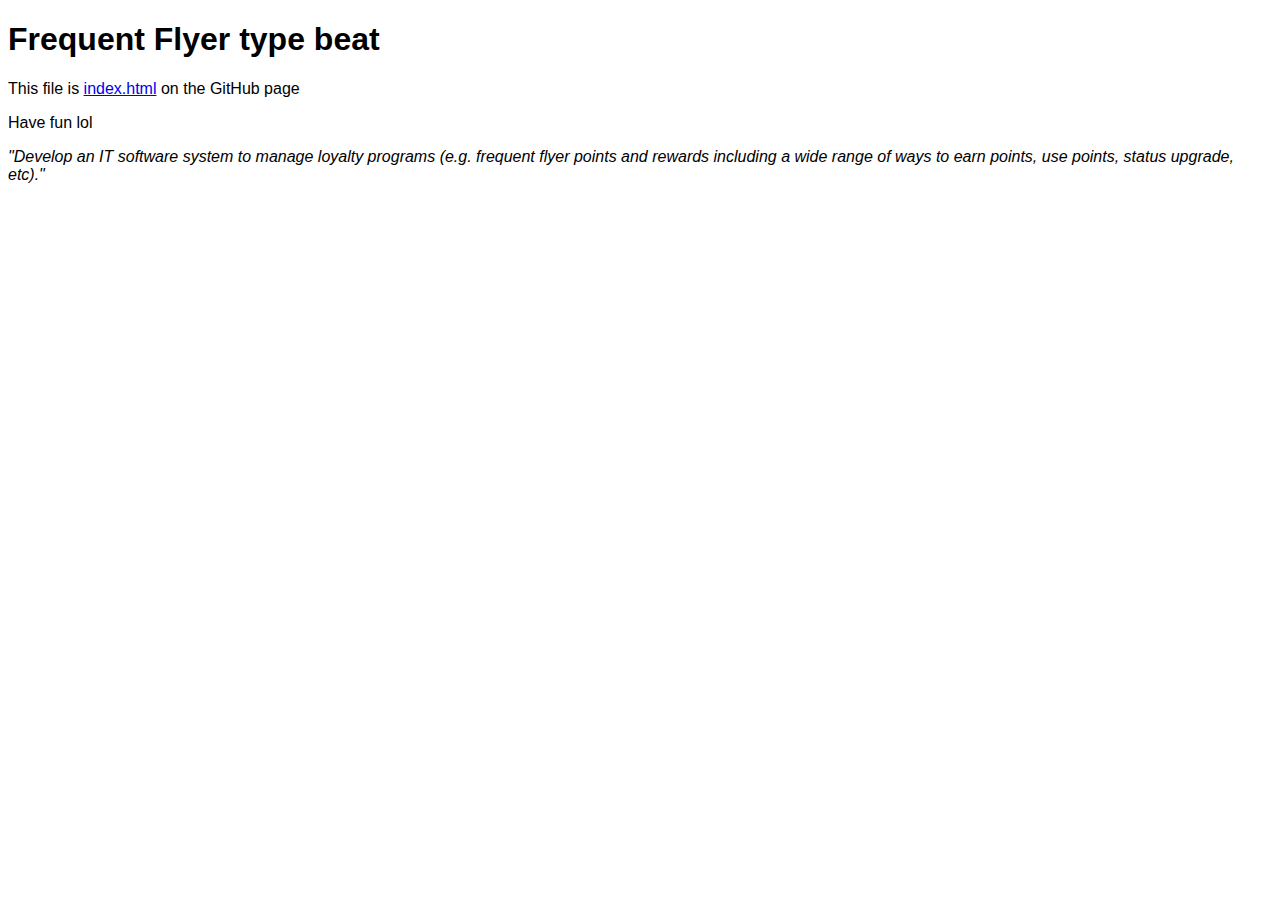
==== index.html @ 765bc9ff "Update index.html" ====
<!DOCTYPE html>
<html lang="en">
	<head>
		<meta charset="utf-8">
		<title>Website moment</title>
		<link rel="stylesheet" type="text/css" href="style.css">
	</head>
	<body>
		<h1>Frequent Flyer type beat</h1>
		<p>This file is <a href="https://github.com/SuperAwesomeGroup5000/GroupProject/blob/main/index.html">index.html</a> on the GitHub page</p>
		<p>Have fun lol</p>
		<i>"Develop an IT software system to manage loyalty programs (e.g. frequent flyer points and rewards including a wide range of ways to earn points, use points, status upgrade, etc)."</i>
	</body>
</html>
---- style.css ----
html, body {
	font-family: "Comic Sans MS", "Chalkboard", cursive, sans-serif;
}
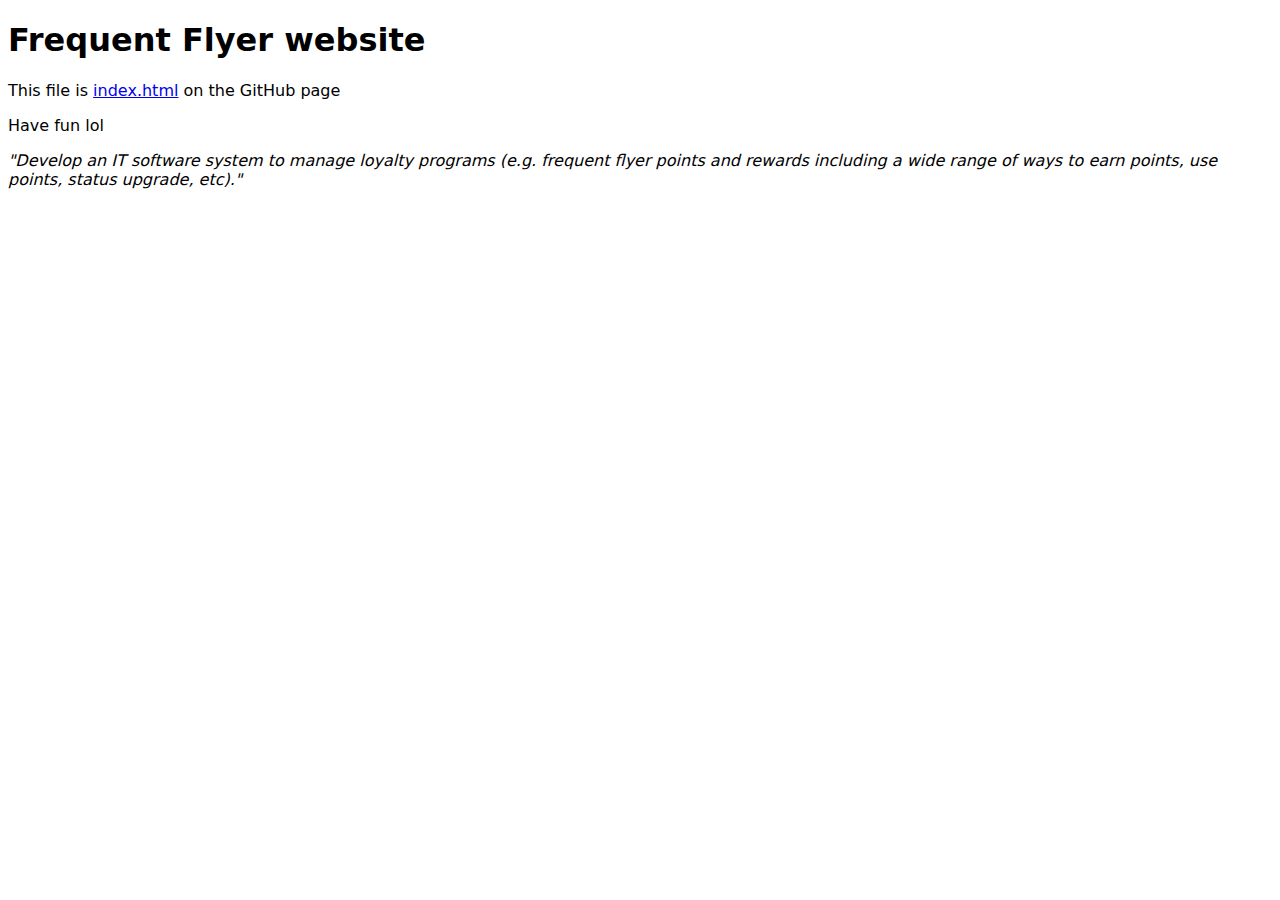
==== commit 41055d3c: "Update index.html" ====
--- a/index.html
+++ b/index.html
@@ -2,11 +2,11 @@
 <html lang="en">
 	<head>
 		<meta charset="utf-8">
-		<title>Website moment</title>
+		<title>Loyalty Manager</title>
 		<link rel="stylesheet" type="text/css" href="style.css">
 	</head>
 	<body>
-		<h1>Frequent Flyer type beat</h1>
+		<h1>Frequent Flyer website</h1>
 		<p>This file is <a href="https://github.com/SuperAwesomeGroup5000/GroupProject/blob/main/index.html">index.html</a> on the GitHub page</p>
 		<p>Have fun lol</p>
 		<i>"Develop an IT software system to manage loyalty programs (e.g. frequent flyer points and rewards including a wide range of ways to earn points, use points, status upgrade, etc)."</i>
--- a/style.css
+++ b/style.css
@@ -1,3 +1,4 @@
-html, body {
-	font-family: "Comic Sans MS", "Chalkboard", cursive, sans-serif;
-}
+/* Nicer font */
+* {
+	font-family: system-ui, Arial, Helvetica, sans-serif;
+}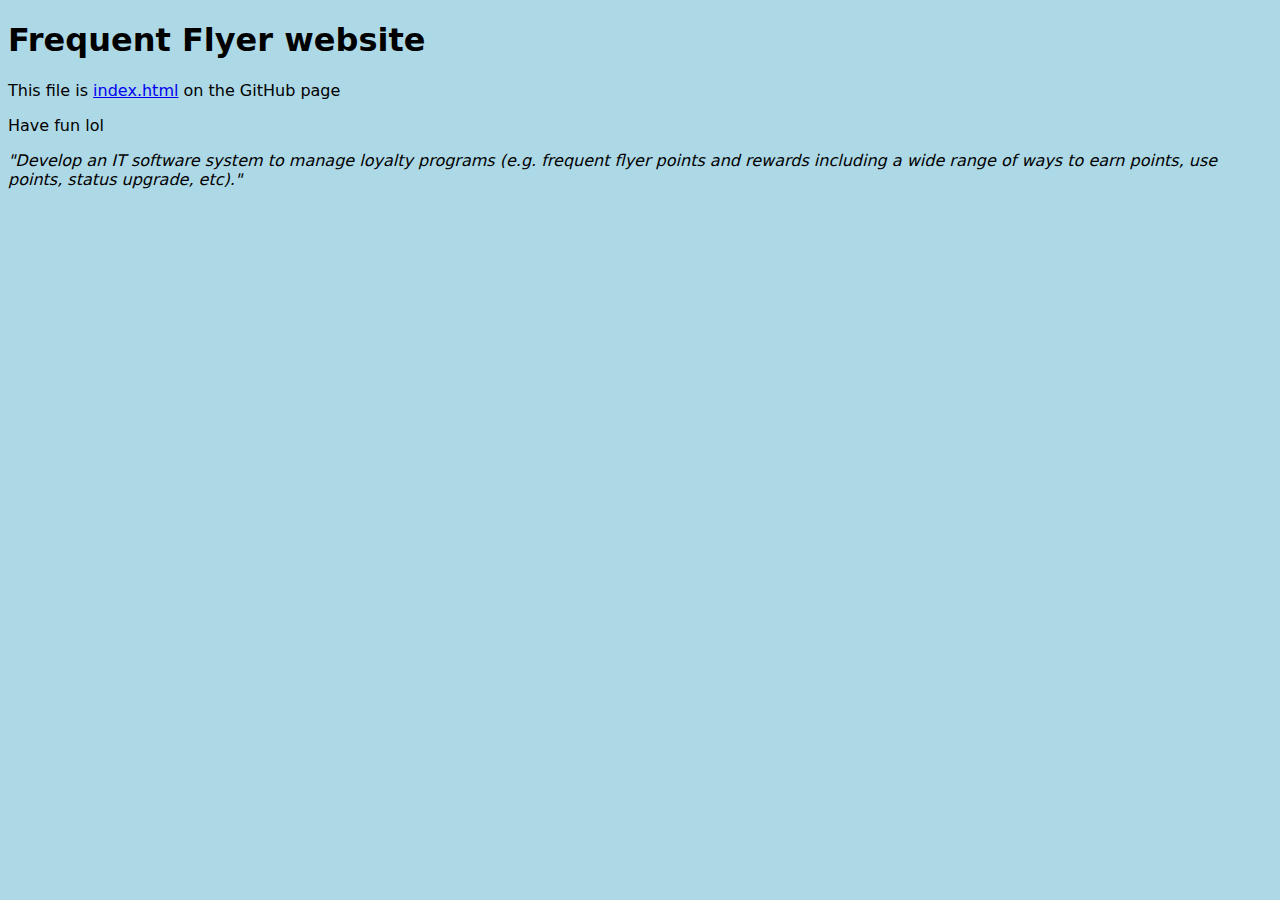
==== commit 651afa2f: "Update index.html" ====
--- a/index.html
+++ b/index.html
@@ -3,9 +3,9 @@
 	<head>
 		<meta charset="utf-8">
 		<title>Loyalty Manager</title>
-		<link rel="stylesheet" type="text/css" href="style.css">
+		<link rel="stylesheet" type="text/css" href="src/style.css">
 	</head>
-	<body>
+	<body style="background-color:#ADD8E6">
 		<h1>Frequent Flyer website</h1>
 		<p>This file is <a href="https://github.com/SuperAwesomeGroup5000/GroupProject/blob/main/index.html">index.html</a> on the GitHub page</p>
 		<p>Have fun lol</p>
--- a/src/style.css
+++ b/src/style.css
@@ -0,0 +1,4 @@
+/* Nicer font */
+* {
+	font-family: system-ui, Arial, Helvetica, sans-serif;
+}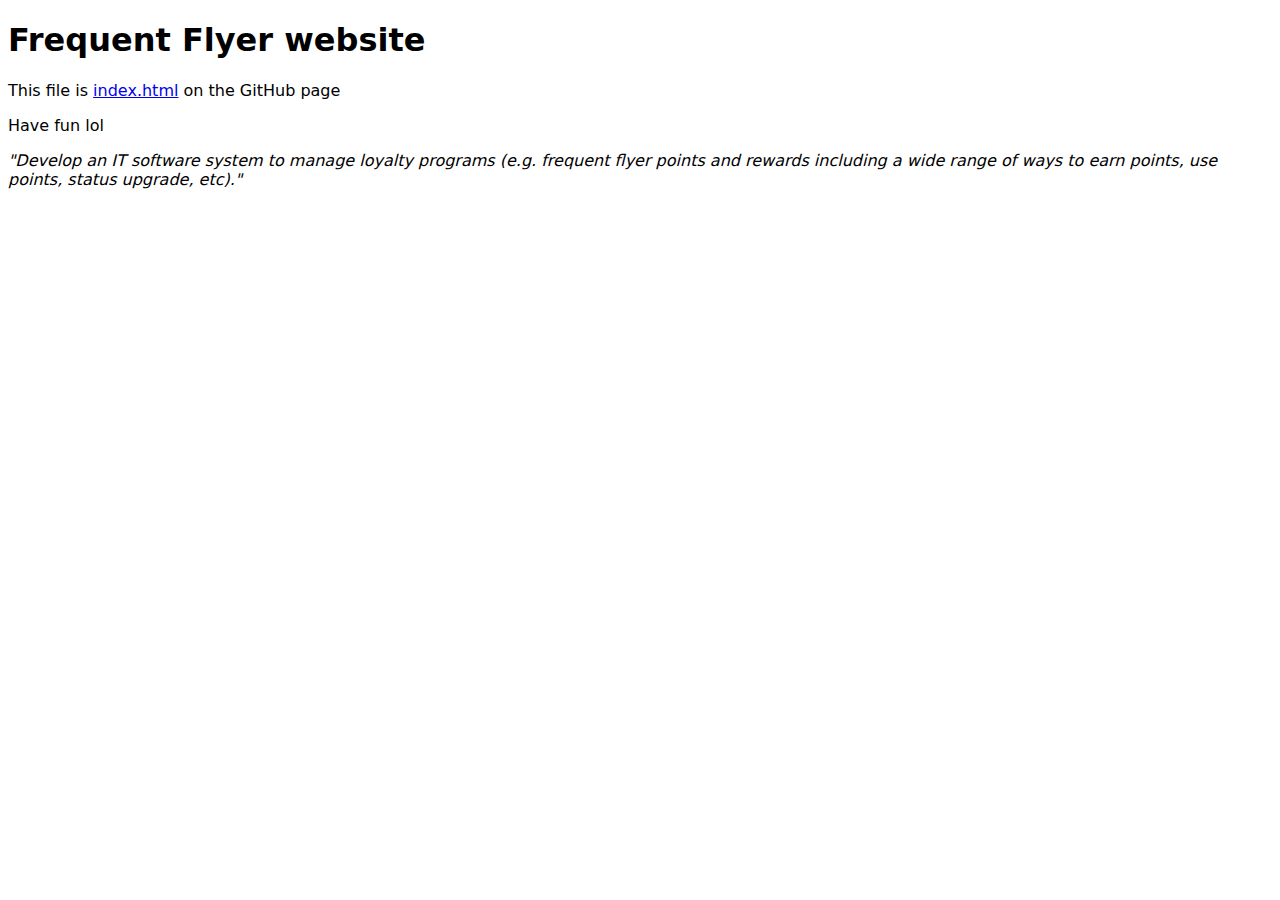
==== commit 64f52c5b: "Update index.html" ====
--- a/index.html
+++ b/index.html
@@ -5,7 +5,7 @@
 		<title>Loyalty Manager</title>
 		<link rel="stylesheet" type="text/css" href="src/style.css">
 	</head>
-	<body style="background-color:#ADD8E6">
+	<body>
 		<h1>Frequent Flyer website</h1>
 		<p>This file is <a href="https://github.com/SuperAwesomeGroup5000/GroupProject/blob/main/index.html">index.html</a> on the GitHub page</p>
 		<p>Have fun lol</p>
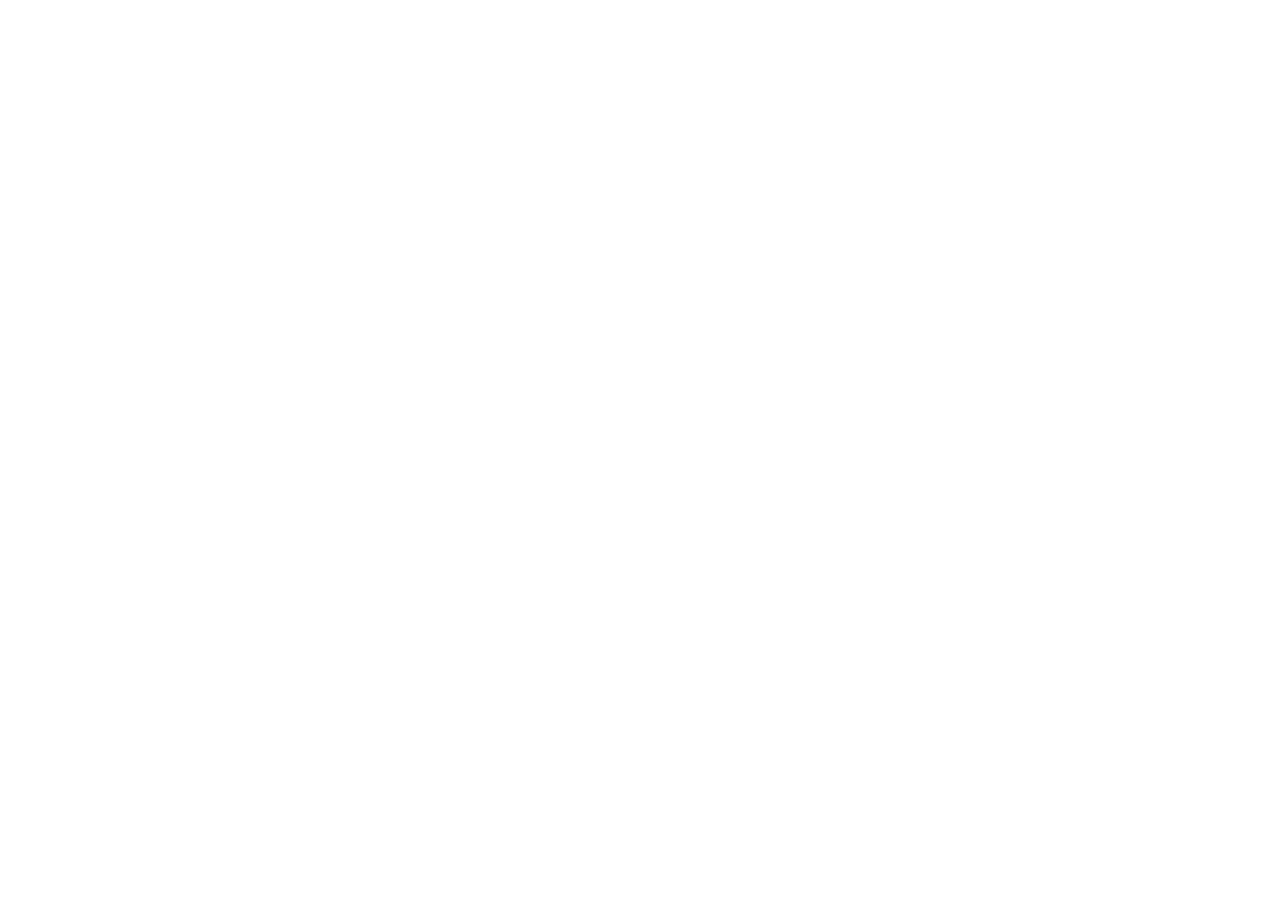
==== commit 1b8cd88c: "Added final page" ====
--- a/index.html
+++ b/index.html
@@ -1,14 +1,10 @@
 <!DOCTYPE html>
 <html lang="en">
 	<head>
-		<meta charset="utf-8">
-		<title>Loyalty Manager</title>
-		<link rel="stylesheet" type="text/css" href="src/style.css">
+		<meta http-equiv="refresh" content="0; url=https://brandontehzy.wixsite.com/website">
+		<script>
+			window.location.href = "https://brandontehzy.wixsite.com/website";
+		</script>
 	</head>
-	<body>
-		<h1>Frequent Flyer website</h1>
-		<p>This file is <a href="https://github.com/SuperAwesomeGroup5000/GroupProject/blob/main/index.html">index.html</a> on the GitHub page</p>
-		<p>Have fun lol</p>
-		<i>"Develop an IT software system to manage loyalty programs (e.g. frequent flyer points and rewards including a wide range of ways to earn points, use points, status upgrade, etc)."</i>
-	</body>
-</html>
+	<body></body>
+</html>